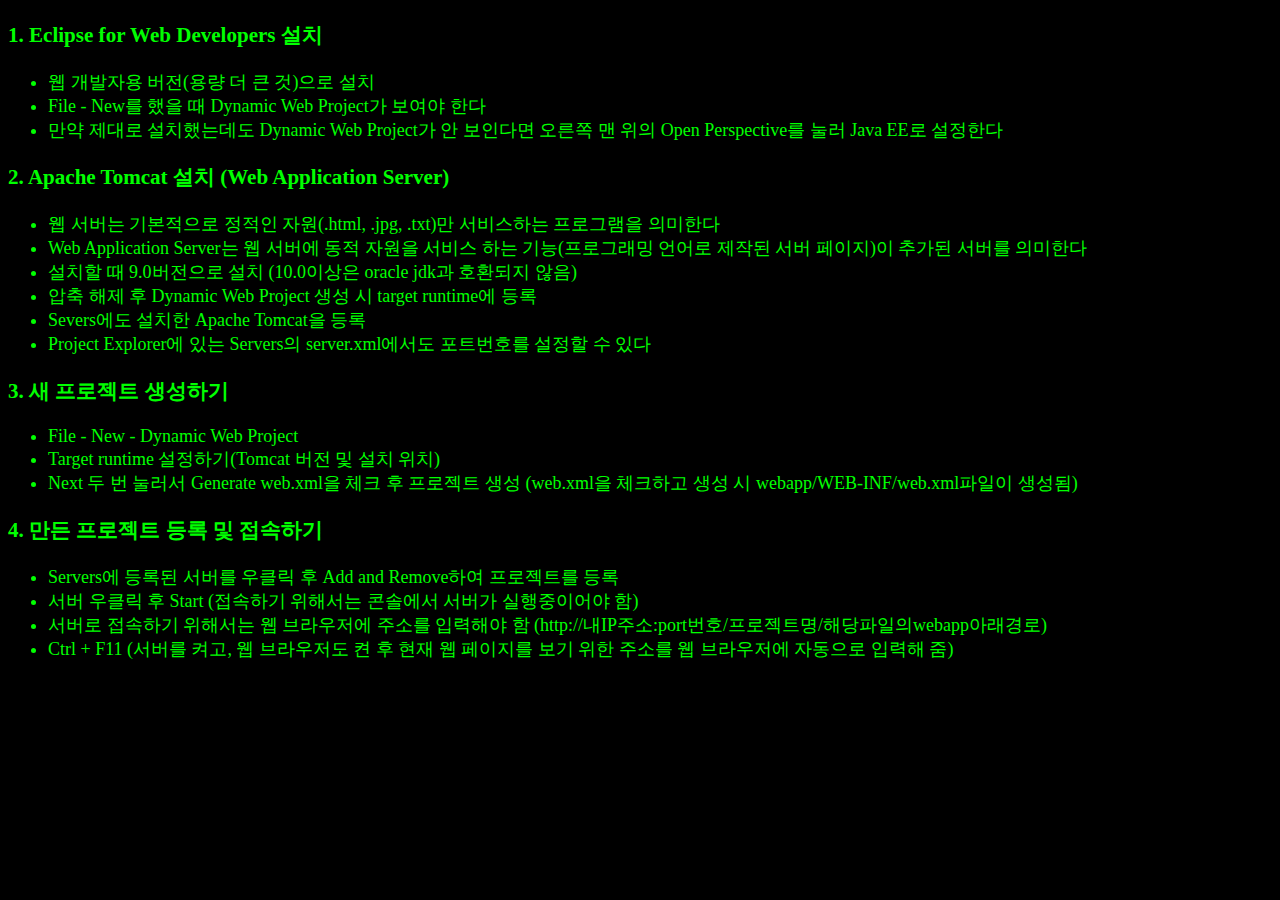
==== chap01/src/main/webapp/Dynamic Web Project.html @ 395fa323 "first commit" ====
<!doctype html>
<html lang="en">
<head>
	<meta charset="UTF-8" />
	<title>Dynamic Web Project.html</title>
	<link rel="stylesheet" href="./css/basic.css" />
</head>
<body>
	
	<h3>1. Eclipse for Web Developers 설치</h3>
	
	<ul>
		<li>웹 개발자용 버전(용량 더 큰 것)으로 설치</li>
		<li>File - New를 했을 때 Dynamic Web Project가 보여야 한다</li>
		<li>만약 제대로 설치했는데도 Dynamic Web Project가 안 보인다면
			오른쪽 맨 위의 Open Perspective를 눌러 Java EE로 설정한다</li>
	</ul>
	
	<h3>2. Apache Tomcat 설치 (Web Application Server)</h3>
	
	<ul>
		<li>웹 서버는 기본적으로 정적인 자원(.html, .jpg, .txt)만 서비스하는 프로그램을 의미한다</li>
		<li>Web Application Server는 웹 서버에 동적 자원을 서비스 하는 기능(프로그래밍 언어로 제작된 서버 페이지)이 
			추가된 서버를 의미한다</li>
		<li>설치할 때 9.0버전으로 설치 (10.0이상은 oracle jdk과 호환되지 않음)</li>
		<li>압축 해제 후 Dynamic Web Project 생성 시 target runtime에 등록</li>
		<li>Severs에도 설치한 Apache Tomcat을 등록</li>
		<li>Project Explorer에 있는 Servers의 server.xml에서도 포트번호를 설정할 수 있다</li>
	</ul>
	
	<h3>3. 새 프로젝트 생성하기</h3>
	
	<ul>
		<li>File - New - Dynamic Web Project</li>
		<li>Target runtime 설정하기(Tomcat 버전 및 설치 위치)</li>
		<li>Next 두 번 눌러서 Generate web.xml을 체크 후 프로젝트 생성
			(web.xml을 체크하고 생성 시 webapp/WEB-INF/web.xml파일이 생성됨)</li>
	</ul>
	
	<h3>4. 만든 프로젝트 등록 및 접속하기</h3>
	
	<ul>
		<li>Servers에 등록된 서버를 우클릭 후 Add and Remove하여 프로젝트를 등록</li>
		<li>서버 우클릭 후 Start (접속하기 위해서는 콘솔에서 서버가 실행중이어야 함)</li>
		<li>서버로 접속하기 위해서는 웹 브라우저에 주소를 입력해야 함
			(http://내IP주소:port번호/프로젝트명/해당파일의webapp아래경로)</li>
		<li>Ctrl + F11 (서버를 켜고, 웹 브라우저도 켠 후 
			현재 웹 페이지를 보기 위한 주소를 웹 브라우저에 자동으로 입력해 줌)</li>
	</ul>
</body>
</html>
---- chap01/src/main/webapp/css/basic.css ----
@charset "UTF-8";

* {
	box-sizing: border-box;
}

html {
	font-size: large;
	background-color: black;
	color: lime;
}
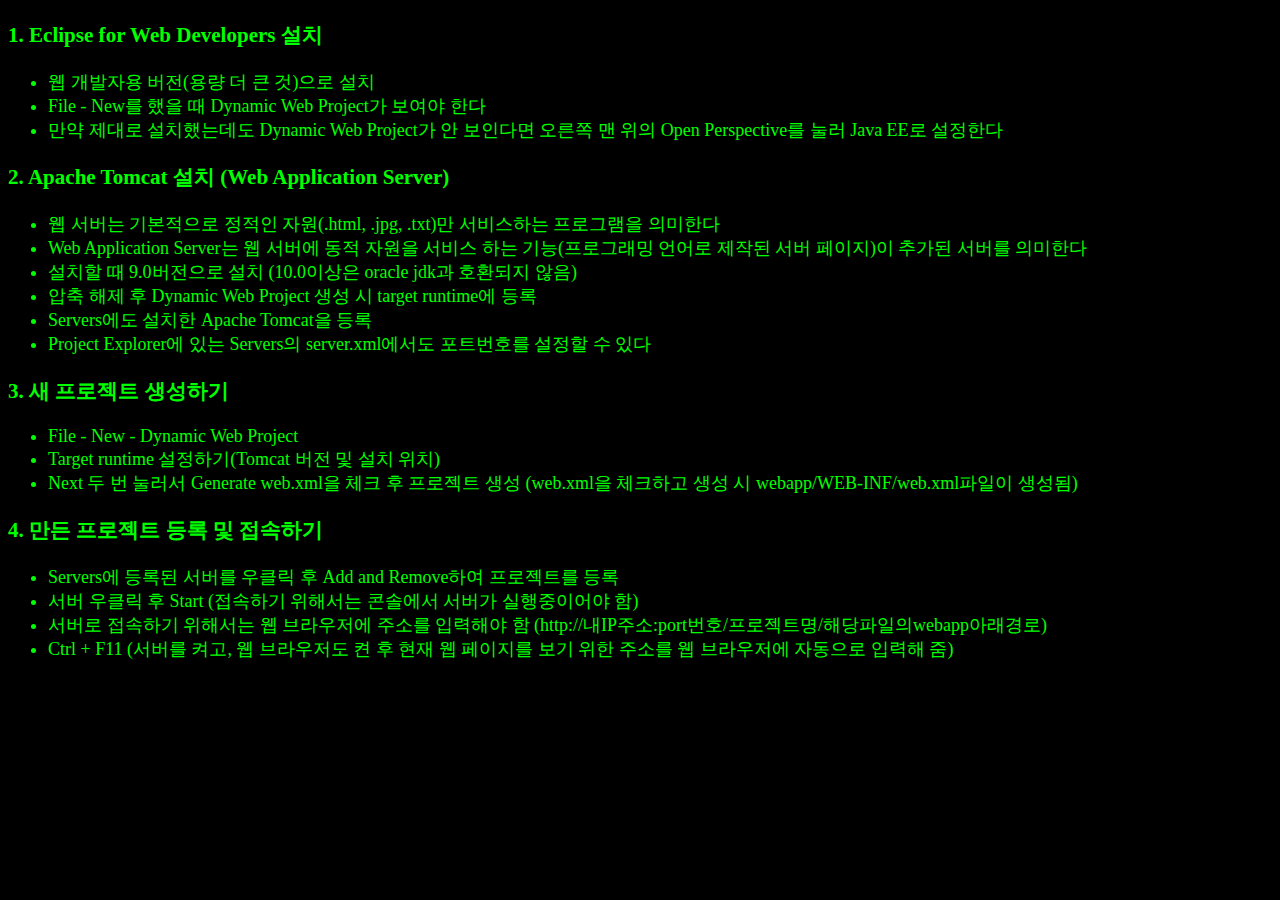
==== commit ec02f0e4: "수업내용 update" ====
--- a/chap01/src/main/webapp/Dynamic Web Project.html
+++ b/chap01/src/main/webapp/Dynamic Web Project.html
@@ -24,7 +24,7 @@
 			추가된 서버를 의미한다</li>
 		<li>설치할 때 9.0버전으로 설치 (10.0이상은 oracle jdk과 호환되지 않음)</li>
 		<li>압축 해제 후 Dynamic Web Project 생성 시 target runtime에 등록</li>
-		<li>Severs에도 설치한 Apache Tomcat을 등록</li>
+		<li>Servers에도 설치한 Apache Tomcat을 등록</li>
 		<li>Project Explorer에 있는 Servers의 server.xml에서도 포트번호를 설정할 수 있다</li>
 	</ul>
 	
